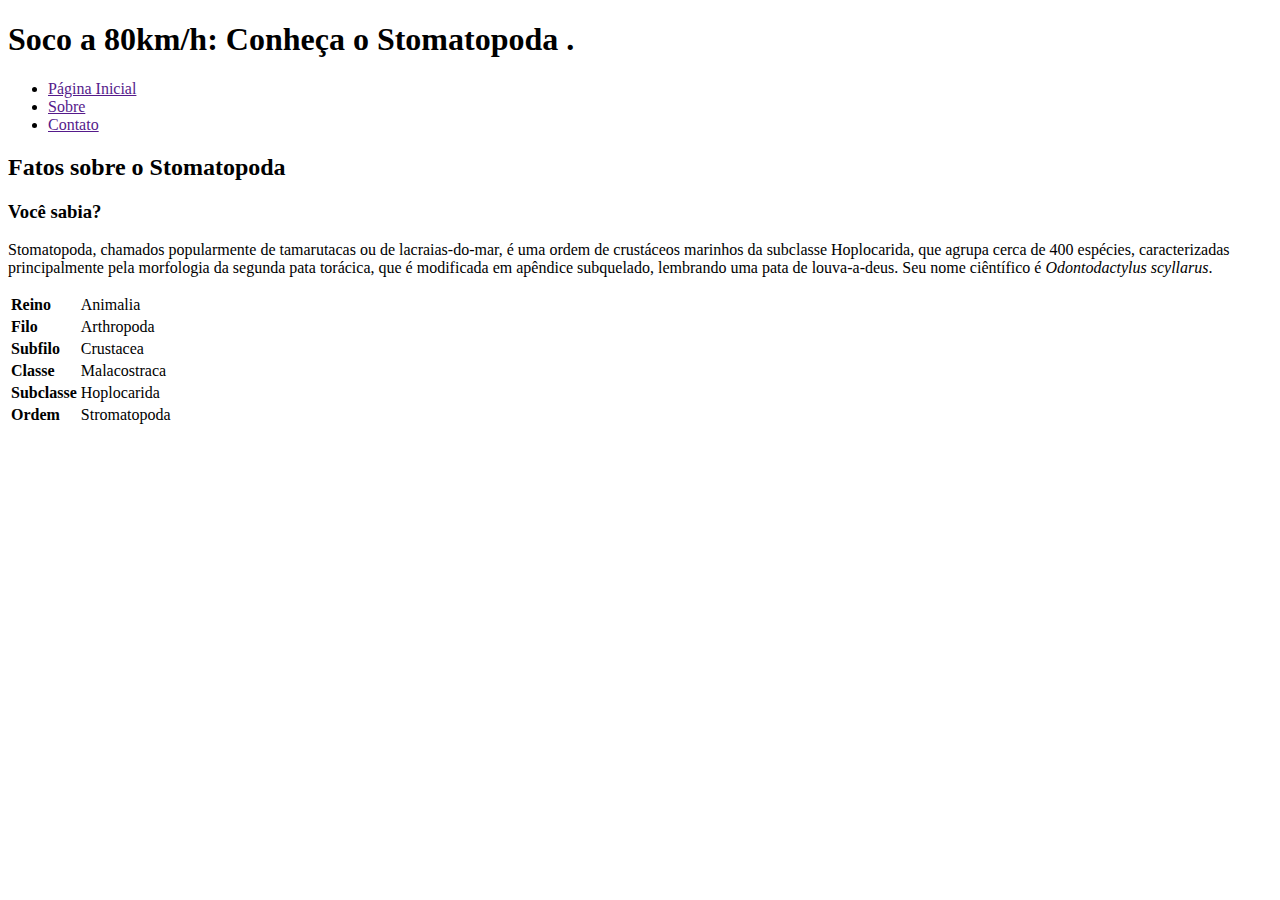
==== modulo1/bloco-3-introducao-a-html-e-css/dia-4-html-semantico/index.html @ 3f49a06b "Exercicios Pt.1" ====
<!DOCTYPE html>
<html>
  <head>
    <meta charset="UTF-8" />
    <meta name="viewport" content="width=device-width" />
    <title>HTML Semântico</title>
    <link rel="stylesheet" href="style.css">
  </head>
  <body>
    <header><h1>Soco a 80km/h: Conheça o Stomatopoda .</h1></header>
    <nav>
        <ul>
            <li><a href="">Página Inicial</a></li>
            <li><a href="">Sobre</a></li>
            <li><a href="">Contato</a></li>
        </ul>
    </nav>
    <article>
            <h2>Fatos sobre o Stomatopoda</h2>
     <section>

            <h3>Você sabia?</h3>
            <p>Stomatopoda, chamados popularmente de tamarutacas ou de lacraias-do-mar, é uma 
               ordem de crustáceos marinhos da subclasse Hoplocarida, que agrupa cerca de 400 
               espécies, caracterizadas principalmente pela morfologia da segunda pata torácica,
               que é modificada em apêndice subquelado, lembrando uma pata de louva-a-deus.
               Seu nome ciêntífico é <em>Odontodactylus scyllarus</em>.</p>

               <table>
                <tr>
                  <td><b>Reino</b></td>
                  <td>Animalia</td>
                </tr>
                <tr>
                  <td><b>Filo</b></td>
                  <td>Arthropoda</td>
                </tr>
                <tr>
                  <td><b>Subfilo</b></td>
                  <td>Crustacea</td>
                </tr>
                <tr>
                  <td><b>Classe</b></td>
                  <td>Malacostraca</td>
                </tr>
                <tr>
                  <td><b>Subclasse</b></td>
                  <td>Hoplocarida</td>
                </tr>
                <tr>
                  <td><b>Ordem</b></td>
                  <td>Stromatopoda</td>
                </tr>
              </table>

     </section>  
          
     <section>
            


            
    </section> 

    </article>

  </body>
</html>
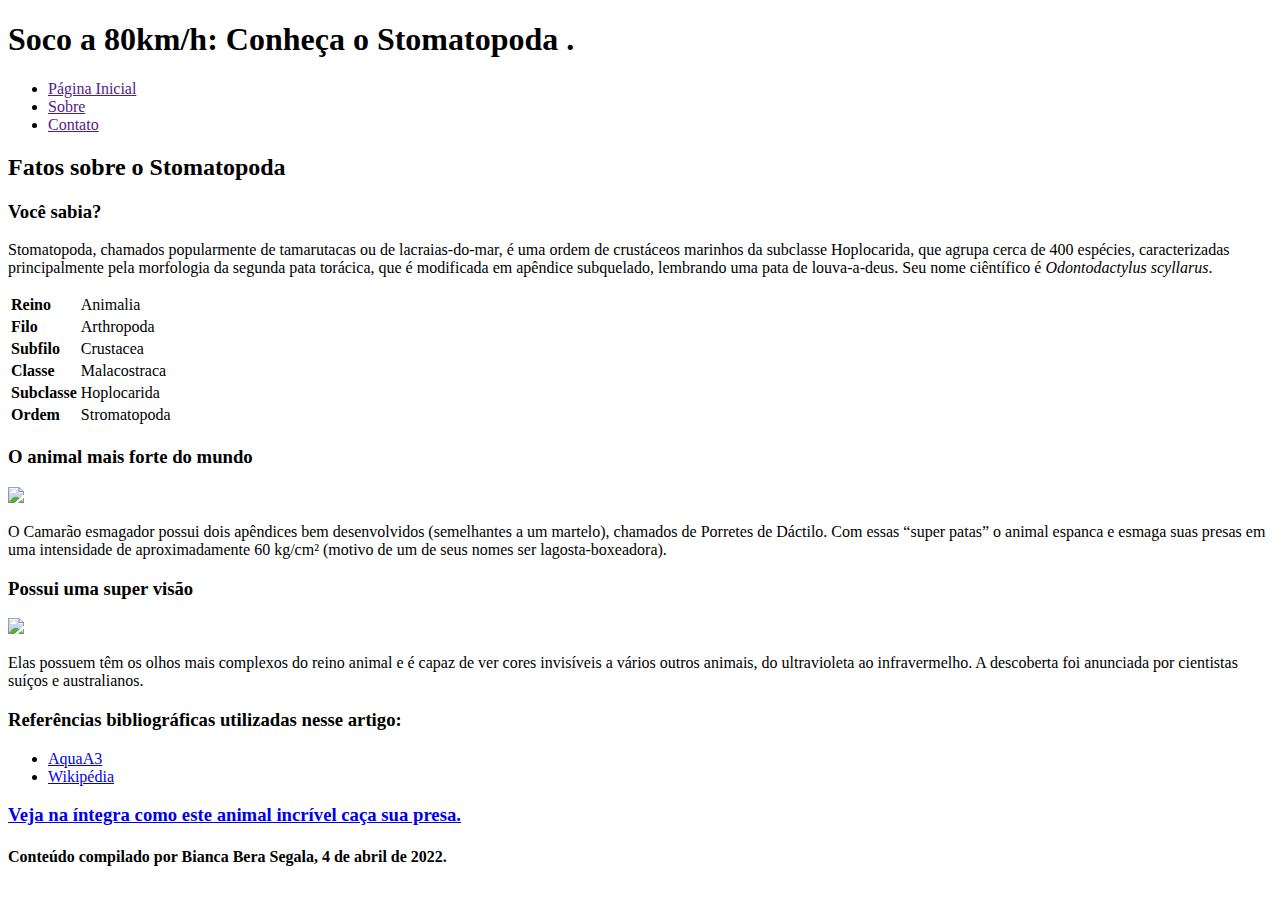
==== commit f37e5749: "Exercicio pt 1. Quase finalizado" ====
--- a/modulo1/bloco-3-introducao-a-html-e-css/dia-4-html-semantico/index.html
+++ b/modulo1/bloco-3-introducao-a-html-e-css/dia-4-html-semantico/index.html
@@ -54,13 +54,34 @@
               </table>
 
      </section>  
-          
+        <section>
+            <h3>O animal mais forte do mundo</h3>
+            <img src="https://www.aquaa3.com.br/wp-content/uploads/2020/09/animal-mais-forte-mundo-1024x734.png" width="500px" <br>
+            <p>O Camarão esmagador possui dois apêndices bem desenvolvidos (semelhantes a um martelo), chamados de Porretes de Dáctilo. Com essas “super patas” o animal espanca e esmaga suas presas em uma intensidade de aproximadamente 60 kg/cm² (motivo de um de seus nomes ser lagosta-boxeadora).</p>
+        </section>
+
+        <section>
+            <h3>Possui uma super visão</h3>
+            <img src="https://www.aquaa3.com.br/wp-content/uploads/2020/09/camarao-mantis-super-visao-1024x907.png" width="500px" <br>
+            <p>Elas possuem têm os olhos mais complexos do reino animal e é capaz de ver cores invisíveis a vários outros animais, do ultravioleta ao infravermelho. A descoberta foi anunciada por cientistas suíços e australianos.</p>
+        </section>
+
      <section>
-            
+            <h3>Referências bibliográficas utilizadas nesse artigo:</h3>
+          <ul>
+            <li><a href="https://www.aquaa3.com.br/curiosidades-camarao-mantis/">AquaA3</a></li>
+            <li><a href="https://pt.wikipedia.org/wiki/Stomatopoda">Wikipédia</a></li>
+          </ul>
+    </section> 
 
+    <aside>
+     <h3><a href="https://www.youtube.com/watch?v=E0Li1k5hGBE">Veja na íntegra como este animal incrível caça sua presa.</a></h3> 
+    </aside>
 
-            
-    </section> 
+    <footer>
+      <h4>Conteúdo compilado por Bianca Bera Segala, 4 de abril de 2022.</h4>
+    </footer>
+
 
     </article>
 
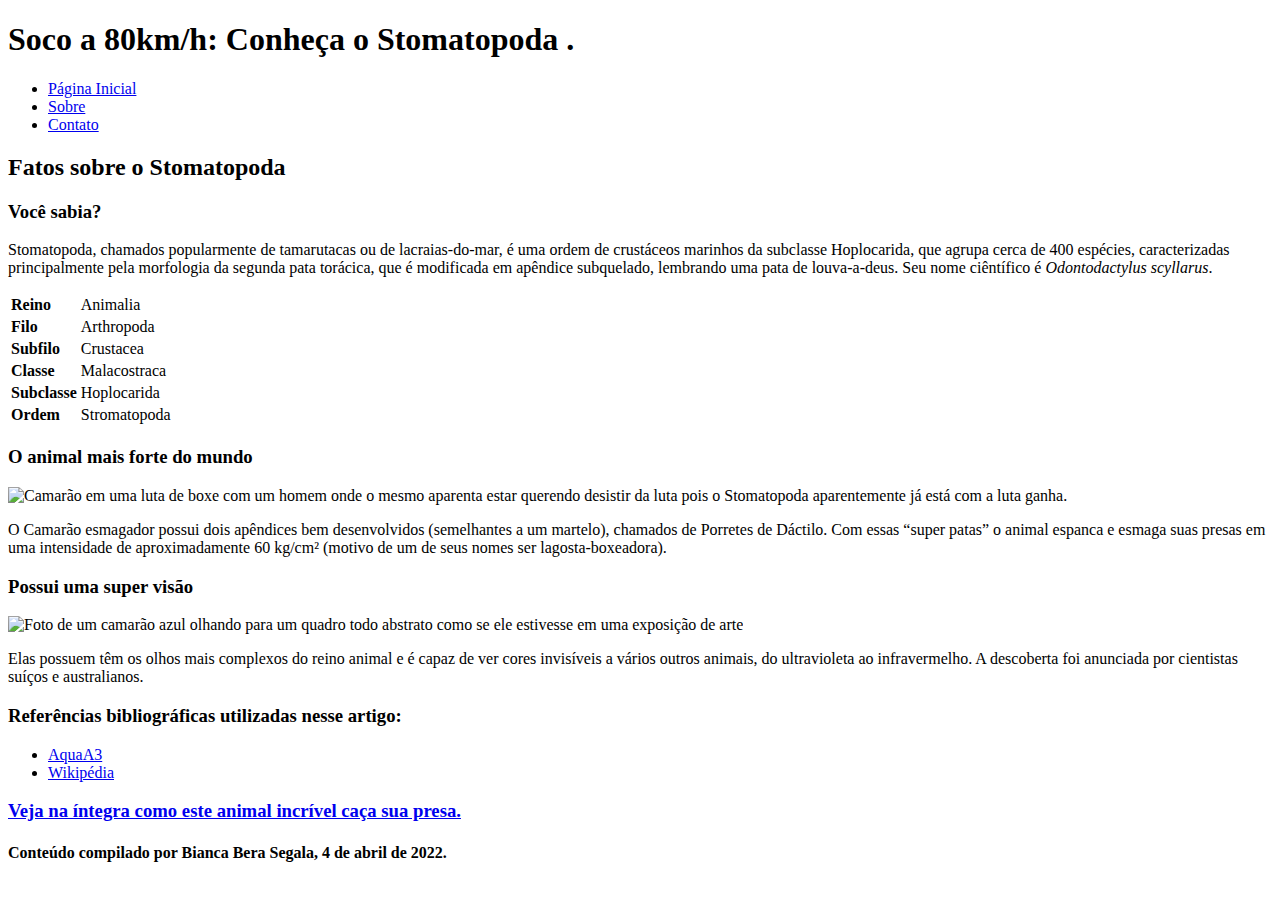
==== commit 0ac7c690: "index" ====
--- a/modulo1/bloco-3-introducao-a-html-e-css/dia-4-html-semantico/index.html
+++ b/modulo1/bloco-3-introducao-a-html-e-css/dia-4-html-semantico/index.html
@@ -1,5 +1,5 @@
 <!DOCTYPE html>
-<html>
+<html lang="pt-br">
   <head>
     <meta charset="UTF-8" />
     <meta name="viewport" content="width=device-width" />
@@ -10,9 +10,9 @@
     <header><h1>Soco a 80km/h: Conheça o Stomatopoda .</h1></header>
     <nav>
         <ul>
-            <li><a href="">Página Inicial</a></li>
-            <li><a href="">Sobre</a></li>
-            <li><a href="">Contato</a></li>
+            <li><a href="#">Página Inicial</a></li>
+            <li><a href="#">Sobre</a></li>
+            <li><a href="#">Contato</a></li>
         </ul>
     </nav>
     <article>
@@ -56,13 +56,13 @@
      </section>  
         <section>
             <h3>O animal mais forte do mundo</h3>
-            <img src="https://www.aquaa3.com.br/wp-content/uploads/2020/09/animal-mais-forte-mundo-1024x734.png" width="500px" <br>
+            <img src="https://www.aquaa3.com.br/wp-content/uploads/2020/09/animal-mais-forte-mundo-1024x734.png" alt="Camarão em uma luta de boxe com um homem onde o mesmo aparenta estar querendo desistir da luta pois o Stomatopoda aparentemente já está com a luta ganha." width="500px" <br>
             <p>O Camarão esmagador possui dois apêndices bem desenvolvidos (semelhantes a um martelo), chamados de Porretes de Dáctilo. Com essas “super patas” o animal espanca e esmaga suas presas em uma intensidade de aproximadamente 60 kg/cm² (motivo de um de seus nomes ser lagosta-boxeadora).</p>
         </section>
 
         <section>
             <h3>Possui uma super visão</h3>
-            <img src="https://www.aquaa3.com.br/wp-content/uploads/2020/09/camarao-mantis-super-visao-1024x907.png" width="500px" <br>
+            <img src="https://www.aquaa3.com.br/wp-content/uploads/2020/09/camarao-mantis-super-visao-1024x907.png" alt="Foto de um camarão azul olhando para um quadro todo abstrato como se ele estivesse em uma exposição de arte" width="500px" <br>
             <p>Elas possuem têm os olhos mais complexos do reino animal e é capaz de ver cores invisíveis a vários outros animais, do ultravioleta ao infravermelho. A descoberta foi anunciada por cientistas suíços e australianos.</p>
         </section>
 
